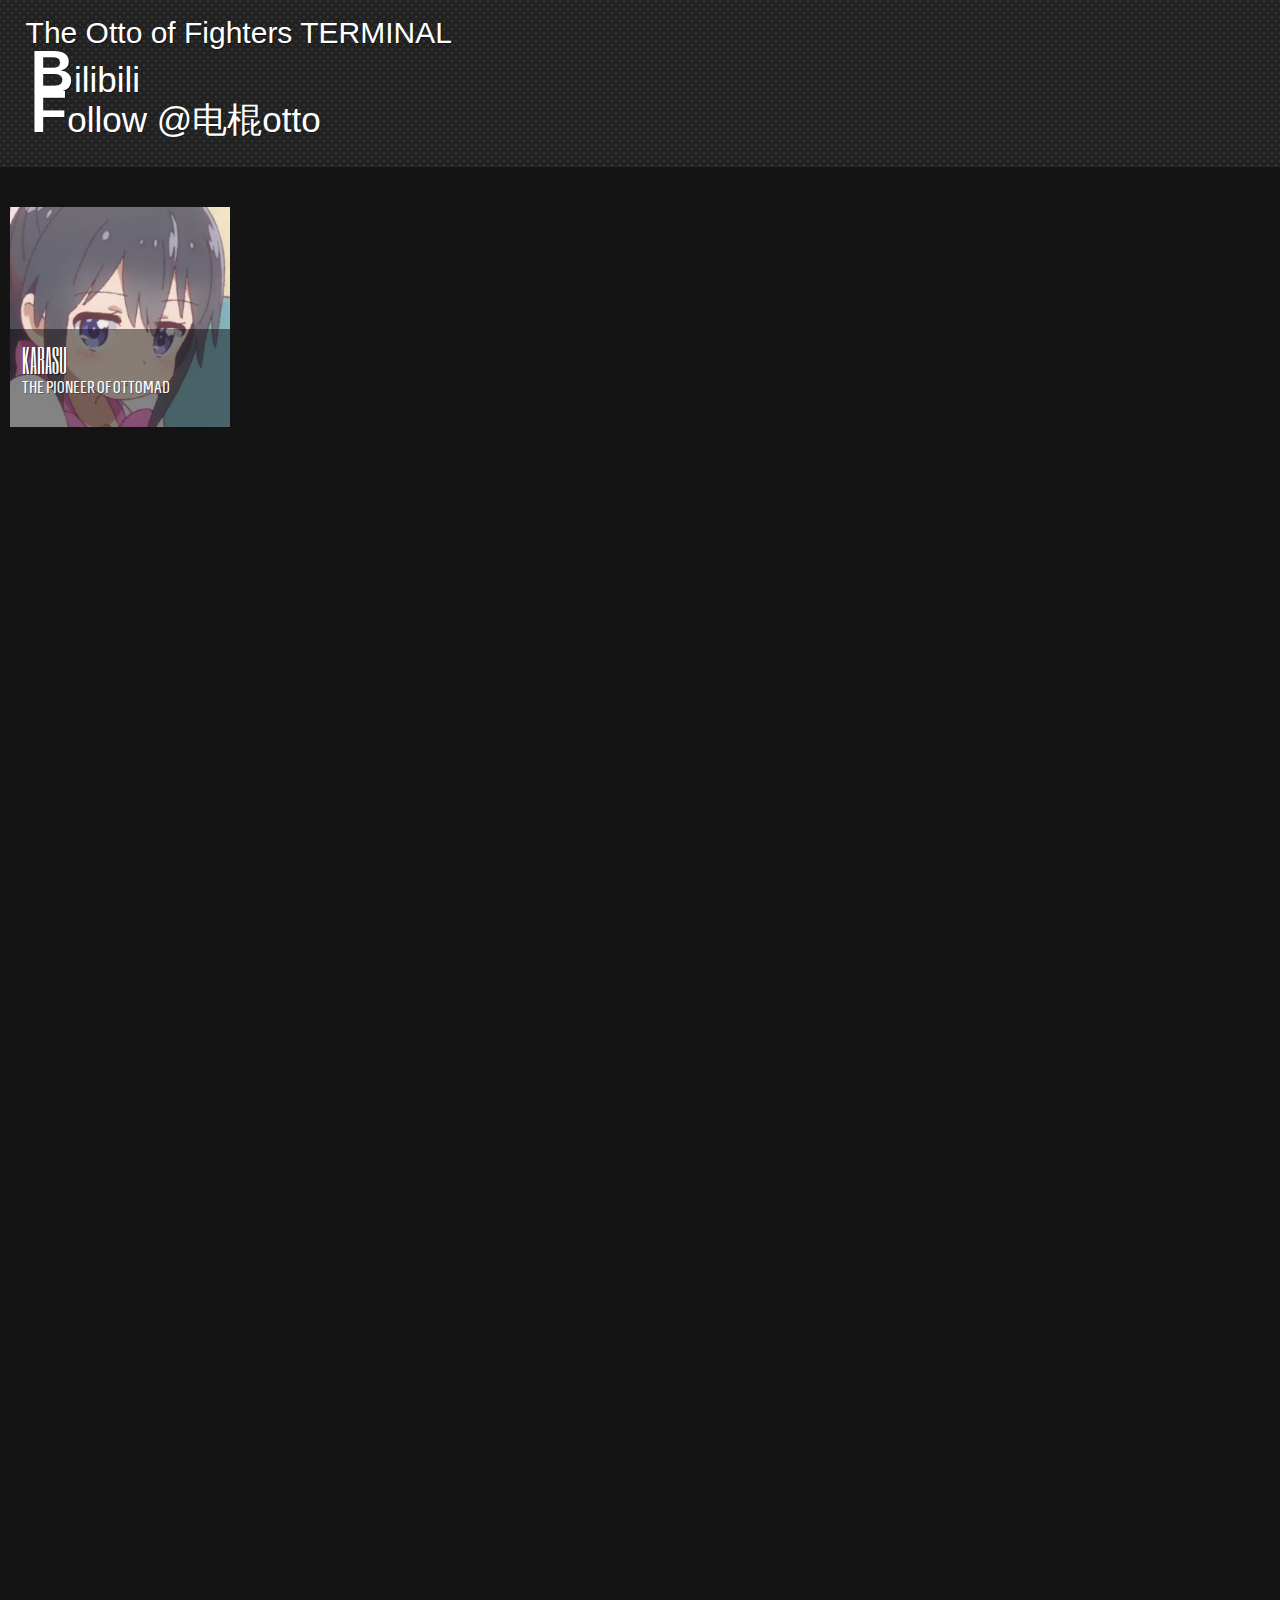
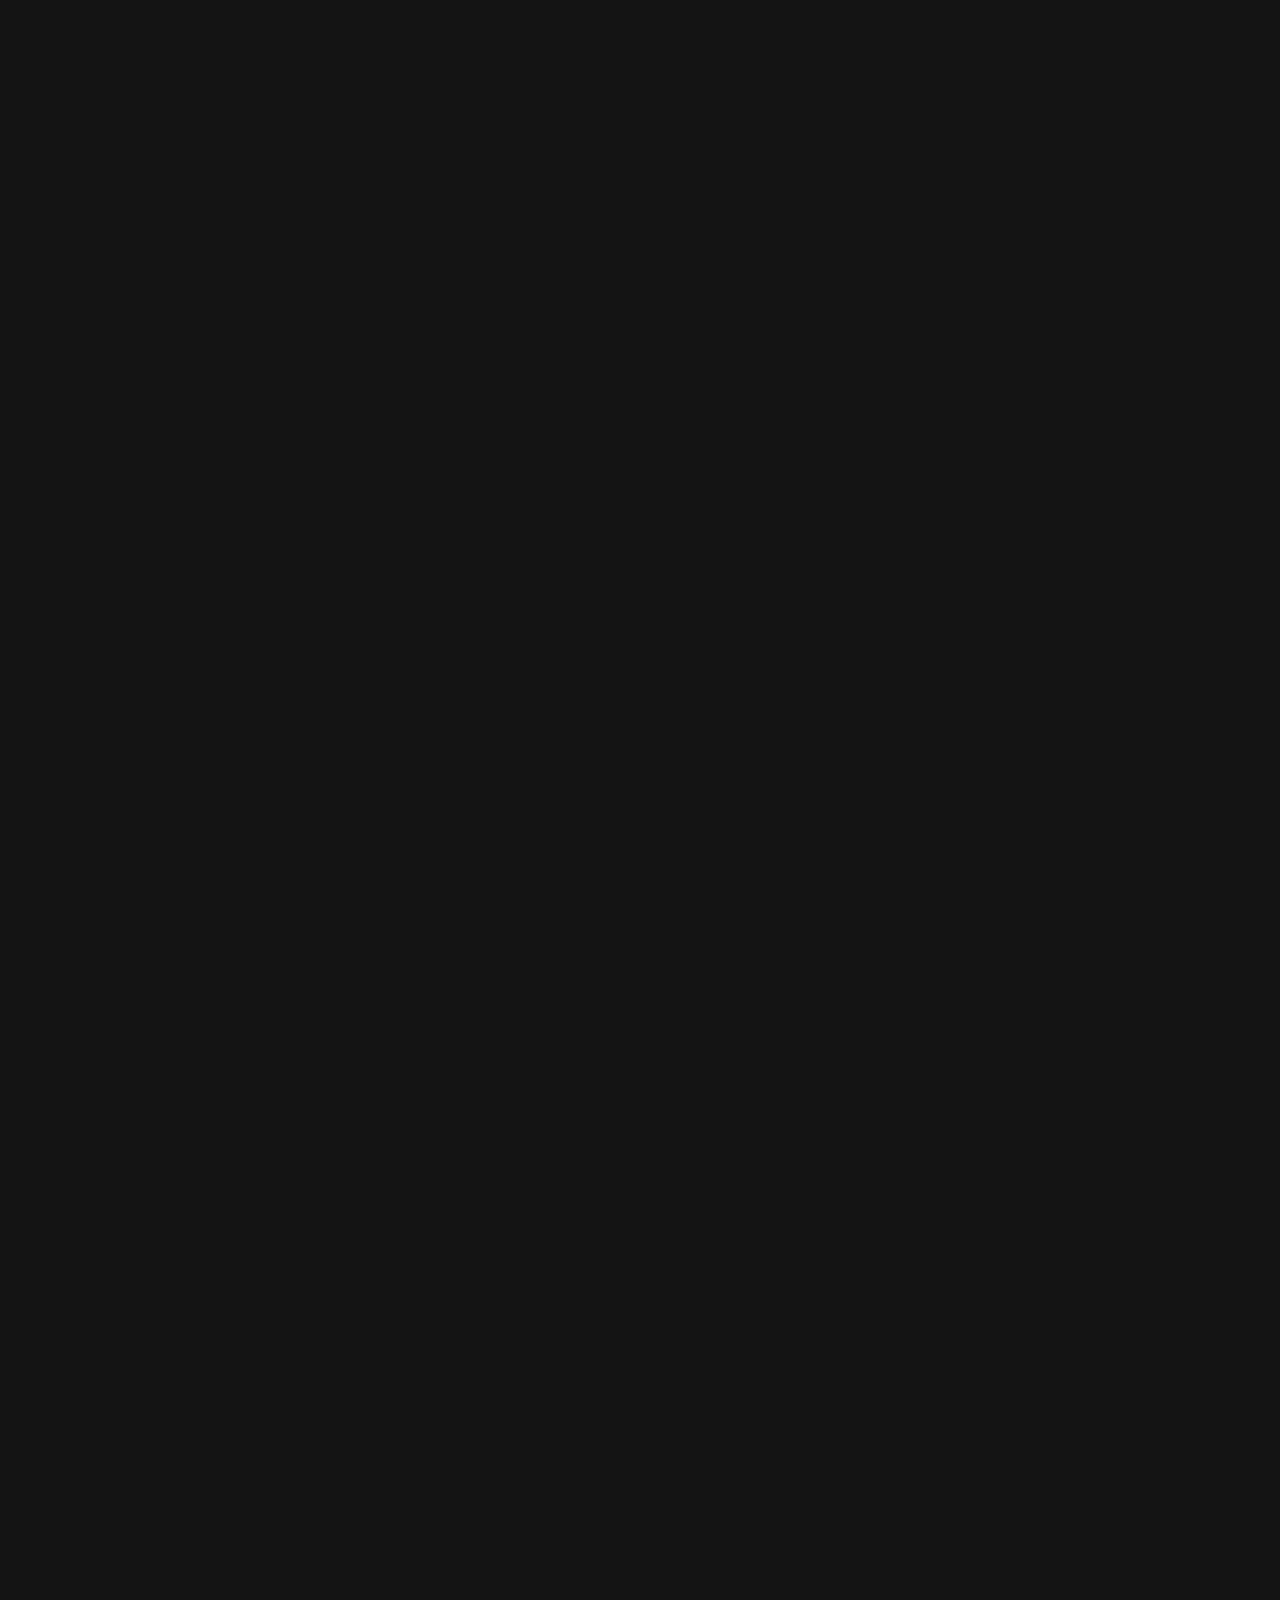
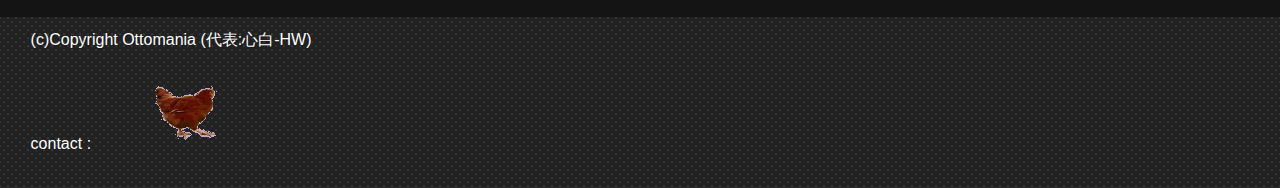
==== index.html @ 8452a78b "Update index.html" ====
<html>
	<head>
		<title>OOF Terminal</title>
		<meta content="text/html; charset=utf-8" http-equiv="content-type">
		<meta name="description" content="OOF" />
		<meta name="keywords" content="javascript, dynamic, grid, layout, jquery plugin, flex layouts"/>
		<link rel="icon" href="favicon.ico" type="image/bilibili-icon" />
		<link href='https://fonts.googleapis.com/css?family=Six+Caps' rel='stylesheet' type='text/css'>
		<link href='https://fonts.googleapis.com/css?family=Homenaje' rel='stylesheet' type='text/css'>
		<link rel="stylesheet" type="text/css" href="css/style_bof.css" />
		<script type="text/javascript" src="js/jquery-1.10.2.min.js"></script>
		<script type="text/javascript" src="js/freewall.js"></script>
		<style type="text/css">
			.free-wall {
				margin: 0 auto ;
				margin-top:30px;
			}
		</style>
	</head>
	<body>
		<div class='header'>
			<div class="clearfix">
				<div class="float-left">
					<h1>The Otto of Fighters TERMINAL</h1>
						<div class='target'>
						<a href="https://space.bilibili.com/519959962" class="bilibili-share-button" data-url="https://ottooffighters.cfd/" data-via="bms_of_fighters">Bilibili</a>
<script>!function(d,s,id){var js,fjs=d.getElementsByTagName(s)[0],p=/^http:/.test(d.location)?'http':'https';if(!d.getElementById(id)){js=d.createElement(s);js.id=id;js.src=p+'://platform.twitter.com/widgets.js';fjs.parentNode.insertBefore(js,fjs);}}(document, 'script', 'twitter-wjs');</script>
						<a href="https://space.bilibili.com/628845081" class="bilibili-follow-button" data-show-count="false">Follow @电棍otto</a>
<script>!function(d,s,id){var js,fjs=d.getElementsByTagName(s)[0];if(!d.getElementById(id)){js=d.createElement(s);js.id=id;js.src="//platform.twitter.com/widgets.js";fjs.parentNode.insertBefore(js,fjs);}}(document,"script","twitter-wjs");</script>
						</div>
					</div>
				</div>
			</div>
		</div>

		<div class="padding">


			<div id="freewall" class="free-wall" data-min-width="480" data-total-col="1"data-total-row="31"data-wall-width="487"data-wall-height="3000"style="position: relative; height: 3000px;">

				<div class="brick size22" data-fixPos="0-0" data-delay="1" data-state="move" style="background-color: rgb(0, 0, 0); position: absolute; opacity: 1; width: 220px; height: 220px; top: 0px; left: 0px; transition: top 0.5s ease 0s, left 0.5s ease 0s, width 0.5s ease 0s, height 0.5s ease 0s, opacity 0.5s ease 0s;" id="1-2">
					<a href="https://www.bilibili.com"><img src="https://img0.baidu.com/it/u=497463682,74680617&fm=253&fmt=auto&app=138&f=PNG" width="100%"></a>
					<div class="bbb"><h1>BILIBILI</h1><p>OOF information</p><p>&nbsp;</p></div>
				</div>
				<div class="brick size22" data-fixPos="0-0" data-delay="2" data-state="move" style="background-color: rgb(0, 0, 0); position: absolute; opacity: 1; width: 220px; height: 220px; top: 0px; left: 0px; transition: top 0.5s ease 0s, left 0.5s ease 0s, width 0.5s ease 0s, height 0.5s ease 0s, opacity 0.5s ease 0s;" id="2-2">
					<a href="https://space.bilibili.com/7761588"><img src="karasu.jpg" width="100%"></a>
					<div class="bbb"><h1>KARASU</h1><p>THE PIONEER OF OTTOMAD</p><p>&nbsp;</p></div>
				</div>
			</div>
		</div>


		<footer class='header'>
			<div class="clearfix">
				<div class="float-left">
					<div class='target'>(c)Copyright Ottomania (代表:心白-HW)<br/>contact : <img src="jiba.gif"></div>
				</div>
			</div>
		</footer>

		<script type="text/javascript">

			var colour = [
				"rgb(0, 0, 0)",
			];

			$(".brick").each(function() {
				this.style.backgroundColor =  colour[colour.length * Math.random() << 0];
			});

			$(function() {
				var wall = new freewall("#freewall");
				wall.reset({
					selector: '.brick',
					animate: true,
					cellW: 256,
					cellH: 256,
					onResize: function() {
						wall.refresh();
					}
				});
				wall.fitWidth();
				wall.addCustomEvent('onBlockLoad', function(setting){
					console.log(setting);
				});
			});
		</script>
	</body>
</html>
---- css/style_bof.css ----
/* http://meyerweb.com/eric/tools/css/reset/ 
   v2.0 | 20110126
   License: none (public domain)
*/

@font-face {
  font-family: 'Lato';
  font-style: normal;
  font-weight: 400;
  src: local('Lato Regular'), local('Lato-Regular'), url(9k-RPmcnxYEPm8CNFsH2gg.woff) format('woff');
}
/*
@import url(http://fonts.googleapis.com/css?family=Happy+Monkey);
*/
html, body, div, span, applet, object, blockquote, pre,
a, abbr, acronym, address, big, cite, code,
del, dfn, em, img, ins, kbd, q, s, samp,
small, strike, strong, sub, sup, tt, var,
b, u, i, center,
dl, dt, dd, ol, ul, li,
fieldset, form, label, legend,
table, caption, tbody, tfoot, thead, tr, th, td,
article, aside, canvas, details, embed, 
figure, figcaption, footer, header, hgroup, 
menu, nav, output, ruby, section, summary,
time, mark, audio, video {
	margin: 0;
	padding: 0;
	border: 0;
	font-size: 1em;
	vertical-align: baseline;
}
/* HTML5 display-role reset for older browsers */
article, aside, details, figcaption, figure, 
footer, header, hgroup, menu, nav, section {
	display: block;
}
body {
	background: rgba(20, 20, 20, 1);
	line-height: 1.125em;
	color: white;
	max-width: 1920px;
	margin: 0 auto;
	position: relative;
	font-family: 'Lato', Helvetica, Arial, Tahoma;
	text-shadow: 1px 1px 0 rgba(0,0,0,0.3);
}
ol, ul {
	padding: 0 10px;
	margin: 0 10px;
	line-height: 1.5em;
}
h1, h2, h3, h4, h5, h6 {
	text-shadow: 1px 1px 0 rgba(0,0,0,0.5);
	font-family: 'Lato', Georgia, Helvetica, Tahoma;
	margin: 10px 0;
	font-weight: normal;
}
h1 {
	font-size: 1.875em;
}
h2 {
	font-size: 1.6em;
	line-height: 1em;
}
h3 {
	font-size: 1.25em;
}
h4 {
	font-size: 1.125em;
}
h5 {
	font-size: 1em;
}
h6 {
	font-size: 0.875em;
}
a {
	text-decoration: none;
	color: white;
}
a:hover {
	color: white;
	opacity: 0.9;
}
a:visited {
	color: white;
}
h2 {
	cursor: pointer;
}
code, pre {
	font-family: Monaco, Menlo, Consolas;
	font-size: 1em;
	color: #FFFFDE;
	padding: 0 3px 2px;
}

table {
	border-collapse: collapse;
	border-spacing: 0;
}

.header {
	padding: 14px 0;
	background-color: rgb(19, 17, 17);
	background-color: #222222;
	background-image:	
					radial-gradient(rgba(0,0,0,0.1) 15%, transparent 16%), 
					radial-gradient(rgba(0,0,0,0.1) 15%, transparent 16%), 
					radial-gradient(rgba(255, 255, 255, 0.1) 15%, transparent 20%), 
					radial-gradient(rgba(255, 255, 255, 0.1) 15%, transparent 20%);
	background-image:	
					-webkit-radial-gradient(rgba(0,0,0,0.1) 15%, transparent 16%), 
					-webkit-radial-gradient(rgba(0,0,0,0.1) 15%, transparent 16%), 
					-webkit-radial-gradient(rgba(255, 255, 255, 0.1) 15%, transparent 20%), 
					-webkit-radial-gradient(rgba(255, 255, 255, 0.1) 15%, transparent 20%);
    background-position: 0 0px, 4px 4px, 0 1px, 4px 5px;
    background-size: 8px 8px;
	border-bottom: 1px solid rgb(41, 41, 41);
}

.header div.float-left {
	padding-left: 2%;
}

.header a {
	font-size: 35px;
	color: white;
	display: block;
}
.header a:first-letter {
	font-size: 60px;
	line-height: 40px;
	font-weight: bold;
}
.header .target {
	margin-left: 5px;
	margin-bottom: 20px;
}

.header .reponsive-block {
	list-style: none;
	margin: 0px;
	padding: 50px 2% 0 0;
}

.header .reponsive-block li {
	display: inline-block;
	float:left;
}

.header .reponsive-block a {
	display: inline-block;
	margin: 0 5px;
	cursor: pointer;
	background: url(../i/reponsive.png) no-repeat;
}	

.header .reponsive-block a.desktop {
	background-position: 3px 0;
	width: 34px; height: 26px;
}	

.header .reponsive-block a.tablet-landscape {
	background-position: -49px 0;
	width: 22px;
	height: 22px;
}	

.header .reponsive-block a.tablet-portrait {
	background-position: -90px 0;
	width: 18px;
	height: 24px;
}	

.header .reponsive-block a.iphone-landscape {
	background-position: -129px 0;
	width: 20px;
	height: 20px;
}	

.header .reponsive-block a.iphone-portrait {
	background-position: -166px 0;
	width: 16px;
	height: 26px;
}	

.header .reponsive-block a.desktop:hover,
.header .reponsive-block a.desktop.active {
	background-position: 3px -34px;
}	

.header .reponsive-block a.tablet-landscape:hover,
.header .reponsive-block a.tablet-landscape.active {
	background-position: -49px -34px;
}	

.header .reponsive-block a.tablet-portrait:hover,
.header .reponsive-block a.tablet-portrait.active {
	background-position: -91px -33px;
}	

.header .reponsive-block a.iphone-landscape:hover,
.header .reponsive-block a.iphone-landscape.active {
	background-position: -128px -33px;
}	

.header .reponsive-block a.iphone-portrait:hover,
.header .reponsive-block a.iphone-portrait.active {
	background-position: -166px -33px;
}	
.free-wall {
	margin: 0 auto;
}

.free-wall-logo {
	margin: auto;
	height: 420px;
}
.size2-2 {
	width: 80px;
	height: 80px;
}

.size11 {
	height: 160px;
	width: 160px;
}

.size12 {
	width: 160px;
	height: 320px;
}

.size21 {
	width: 320px;
	height: 160px;
}

.size22 {
	height: 320px;
	width: 320px;
}

.size13 {
	width: 160px;
	height: 480px;
}

.size31 {
	width: 480px;
	height: 160px;
}

.size23 {
	width: 320px;
	height: 480px;
}

.size24 {
	width: 320px;
	height: 640px;
}

.size32 {
	width: 480px;
	height: 320px;
}

.size33 {
	width: 480px;
	height: 480px;
}

.size34 {
	width: 480px;
	height: 640px;
}

.size42 {
	width: 640px;
	height: 320px;
}

.size43 {
	width: 640px;
	height: 480px;
}

.size35 {
	width: 480px;
	height: 800px;
}

.size53 {
	width: 800px;
	height: 480px;
}

.size36 {
	width: 480px;
	height: 960px;
}

.donate form {
	height: 100%;
	width: 100%;
	background: rgb(205, 155, 29);
}

.donate form .paypal {
	display: block;
	margin: auto;
	outline: 0;
}

.img-demo {
	vertical-align: bottom;
	list-style: none;
	margin:0;
	padding: 0;
}

.img-demo li {
	float: left;
	width: 25%;
	text-align: center;
}	

.img-demo li img {
	border: 2px solid white;
	width: 98px;
	height: 98px;
}

.float-left {
	float: left;
}

.float-right {
	float: right;
}

.clearfix:before,
.clearfix:after {
    content: "";
    display: table;
}

.clearfix:after {
    clear: both;
}

.clearfix {
    zoom: 1; /* For IE 6/7 (trigger hasLayout) */
}

.rest-left {
	margin-left: 244px;
}

.desc h1,
.desc h2,
.desc h3,
.desc h4,
.desc h5,
.desc h6 {
	font-weight: bold;
}

.desc h2 {
	border-bottom: 1px solid rgba(0,0,0,0.1);
	margin-top: 0px;
	margin-bottom: 0px;
	padding-bottom: 50px;
}

.desc h2 span {
	float: left;
	display: block;
	line-height: 50px;
}

.brick {
	background-color: white;
	float: left;
	cursor: default;
	overflow: hidden;
	background-repeat: no-repeat;
	background-size: cover;
	background-position: center;
}

.brick .cover {
	overflow: hidden;
	margin: 20px;
}

.brick .read-more {
	position: absolute;
	display: none;
	bottom: 0px;
	left: 0px;
	right: 0px;
	padding: 12px;
	background: rgb(0, 0, 0);
	background: rgba(0, 0, 0, 0.45);
}

.brick:hover .read-more {
	display: block;
	cursor: pointer;
}

.brick .desc {
	display: none;
}

.full-width .float-left {
	display: none;
}

.full-width .desc {
	display: block;
}

.full-width.brick {
	box-shadow: none;
	overflow: visible;
	border: none !important;
	background: none !important;
}

.full-width.brick .cover { 
	margin: 0px 20px;
	color: #333;
}

.full-width.brick .cover * {
	text-shadow: none;
}

.full-width.brick .cover code {
	color: #666;
}

.open .float-left {
	display: none;
}

.open .desc {
	display: block;
}

.example {
	width: 0px;
	height: 0px;
	overflow: visible !important; /* for ie7 */
}

.cell {
	background-position: center center;
	background-repeat: no-repeat;
	background-size: cover;
	position: absolute;
	background-color: #222;
}


.facebook-share {
	background: url(../i/fb.png) no-repeat left center;
}

.twitter-share {
	background: url(../i/tw.png) no-repeat left center;
}

.google-share {
	background: url(../i/gp.png) no-repeat left center;
}

.download-icon {
	background: url(../i/download.png) no-repeat left center;
	display: block;
	margin: 0 0 10px 0;
	line-height: 30px;
	padding-left: 30px;
}

.js-icon {
	background: url(../i/js.png) no-repeat left center;
	display: block;
	line-height: 30px;
	padding-left: 30px;
}

.fork {
	float: right;
	width: 100%;
	height: 100%;
	display: block;
	background: url(../i/forkme.png) no-repeat top right;
}

.back-button {
	position: fixed;
	z-index: 9999;
	padding: 1%;
	bottom: 2%;
	right: 2%;
	display: none;
	background: black;
}

.back-button .back-icon {
	background: url(../i/back.png) no-repeat top center;
	width: 45px;
	height: 27px;
	display: block;
}

.back-button .back-icon:hover {
	background: url(../i/back.png) no-repeat bottom center;
}

.brick .bbb {
	position: absolute;
	bottom: 0px;
	left: 0px;
	right: 0px;
	padding: 12px;
	background: rgb(0, 0, 0);
	background: rgba(0, 0, 0, 0.45);
}

.brick .bbb h1{
	font-size:2em;
	font-family: 'Six Caps', sans-serif;
}

.brick .bbb p{
	font-size:1em;
	font-family: 'Homenaje', sans-serif;
	padding:0;
	margin:0;
}

.padding{
	padding: 10px;
}
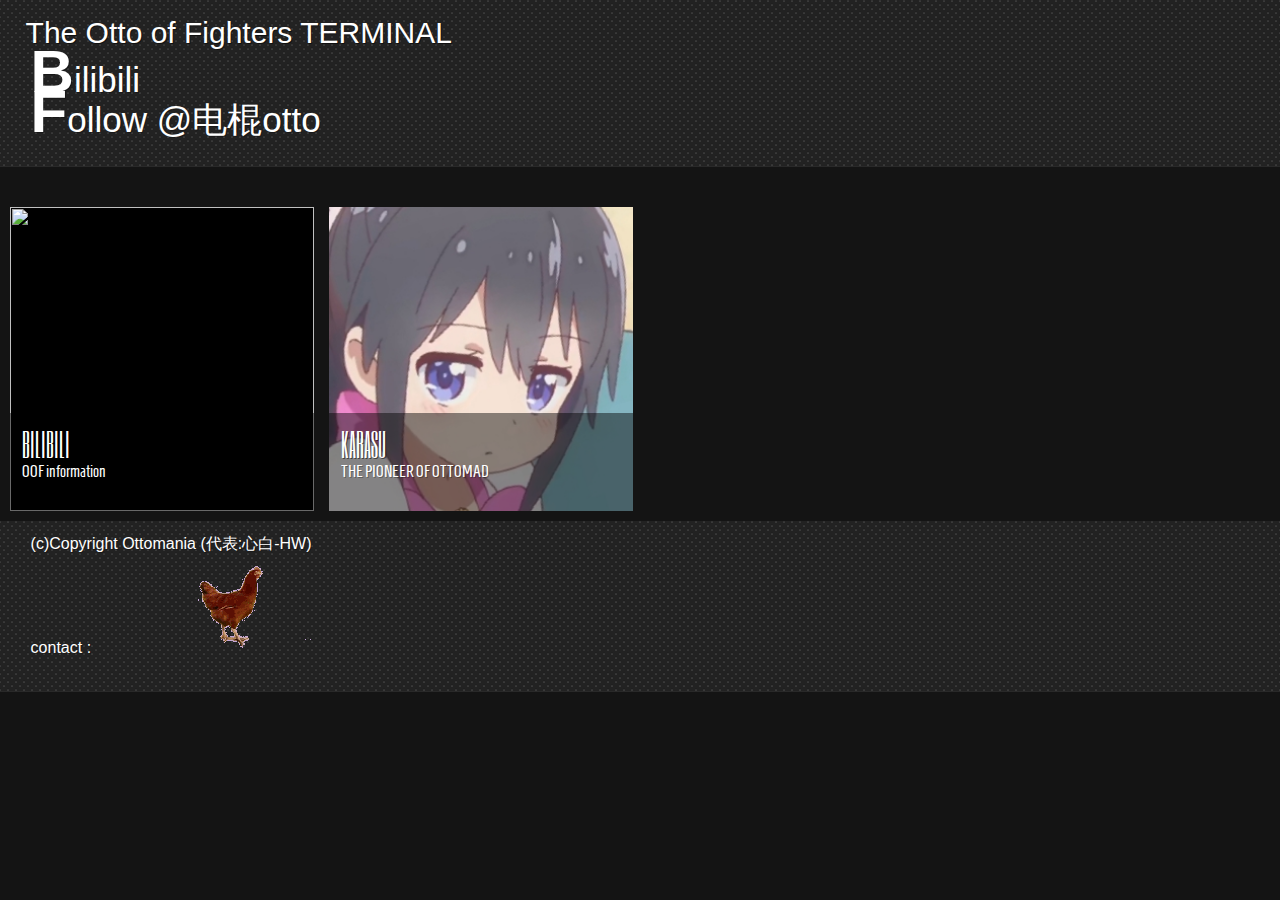
==== commit 56c1881e: "Update index.html" ====
--- a/index.html
+++ b/index.html
@@ -8,8 +8,8 @@
 		<link href='https://fonts.googleapis.com/css?family=Six+Caps' rel='stylesheet' type='text/css'>
 		<link href='https://fonts.googleapis.com/css?family=Homenaje' rel='stylesheet' type='text/css'>
 		<link rel="stylesheet" type="text/css" href="css/style_bof.css" />
-		<script type="text/javascript" src="js/jquery-1.10.2.min.js"></script>
-		<script type="text/javascript" src="js/freewall.js"></script>
+		<script type="text/javascript" src="jquery-1.10.2.min.js"></script>
+		<script type="text/javascript" src="freewall.js"></script>
 		<style type="text/css">
 			.free-wall {
 				margin: 0 auto ;
@@ -38,11 +38,11 @@
 
 			<div id="freewall" class="free-wall" data-min-width="480" data-total-col="1"data-total-row="31"data-wall-width="487"data-wall-height="3000"style="position: relative; height: 3000px;">
 
-				<div class="brick size22" data-fixPos="0-0" data-delay="1" data-state="move" style="background-color: rgb(0, 0, 0); position: absolute; opacity: 1; width: 220px; height: 220px; top: 0px; left: 0px; transition: top 0.5s ease 0s, left 0.5s ease 0s, width 0.5s ease 0s, height 0.5s ease 0s, opacity 0.5s ease 0s;" id="1-2">
+				<div class="brick size22" data-fixPos="0-0">
 					<a href="https://www.bilibili.com"><img src="https://img0.baidu.com/it/u=497463682,74680617&fm=253&fmt=auto&app=138&f=PNG" width="100%"></a>
 					<div class="bbb"><h1>BILIBILI</h1><p>OOF information</p><p>&nbsp;</p></div>
 				</div>
-				<div class="brick size22" data-fixPos="0-0" data-delay="2" data-state="move" style="background-color: rgb(0, 0, 0); position: absolute; opacity: 1; width: 220px; height: 220px; top: 0px; left: 0px; transition: top 0.5s ease 0s, left 0.5s ease 0s, width 0.5s ease 0s, height 0.5s ease 0s, opacity 0.5s ease 0s;" id="2-2">
+				<div class="brick size22" data-fixPos="0-0">
 					<a href="https://space.bilibili.com/7761588"><img src="karasu.jpg" width="100%"></a>
 					<div class="bbb"><h1>KARASU</h1><p>THE PIONEER OF OTTOMAD</p><p>&nbsp;</p></div>
 				</div>
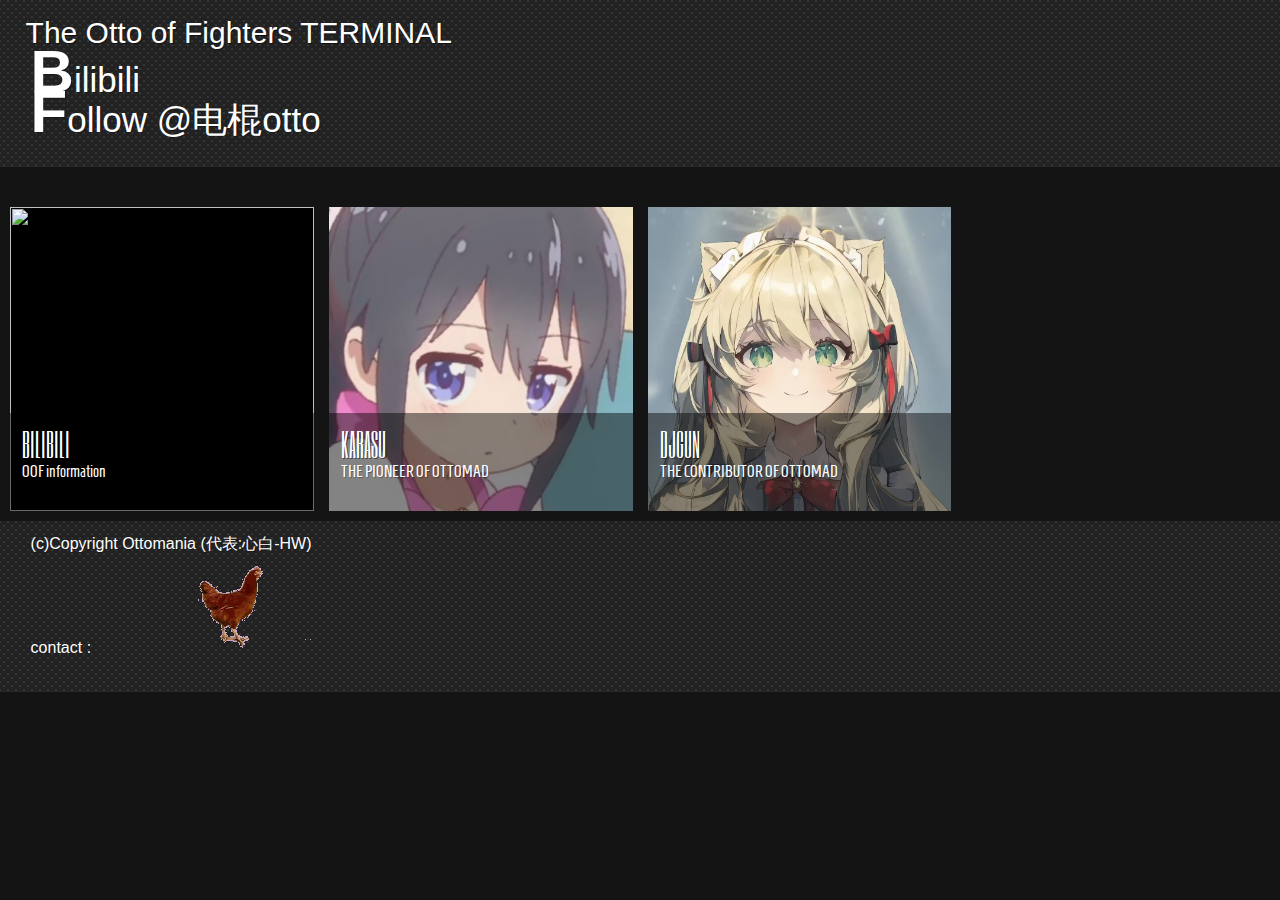
==== commit b3eac3e4: "Update index.html" ====
--- a/index.html
+++ b/index.html
@@ -46,6 +46,10 @@
 					<a href="https://space.bilibili.com/7761588"><img src="karasu.jpg" width="100%"></a>
 					<div class="bbb"><h1>KARASU</h1><p>THE PIONEER OF OTTOMAD</p><p>&nbsp;</p></div>
 				</div>
+				<div class="brick size22" data-fixPos="0-0">
+					<a href="https://space.bilibili.com/2088874781"><img src="DJGun.jpg" width="100%"></a>
+					<div class="bbb"><h1>DJGUN</h1><p>THE CONTRIBUTOR OF OTTOMAD</p><p>&nbsp;</p></div>
+				</div>
 			</div>
 		</div>
 
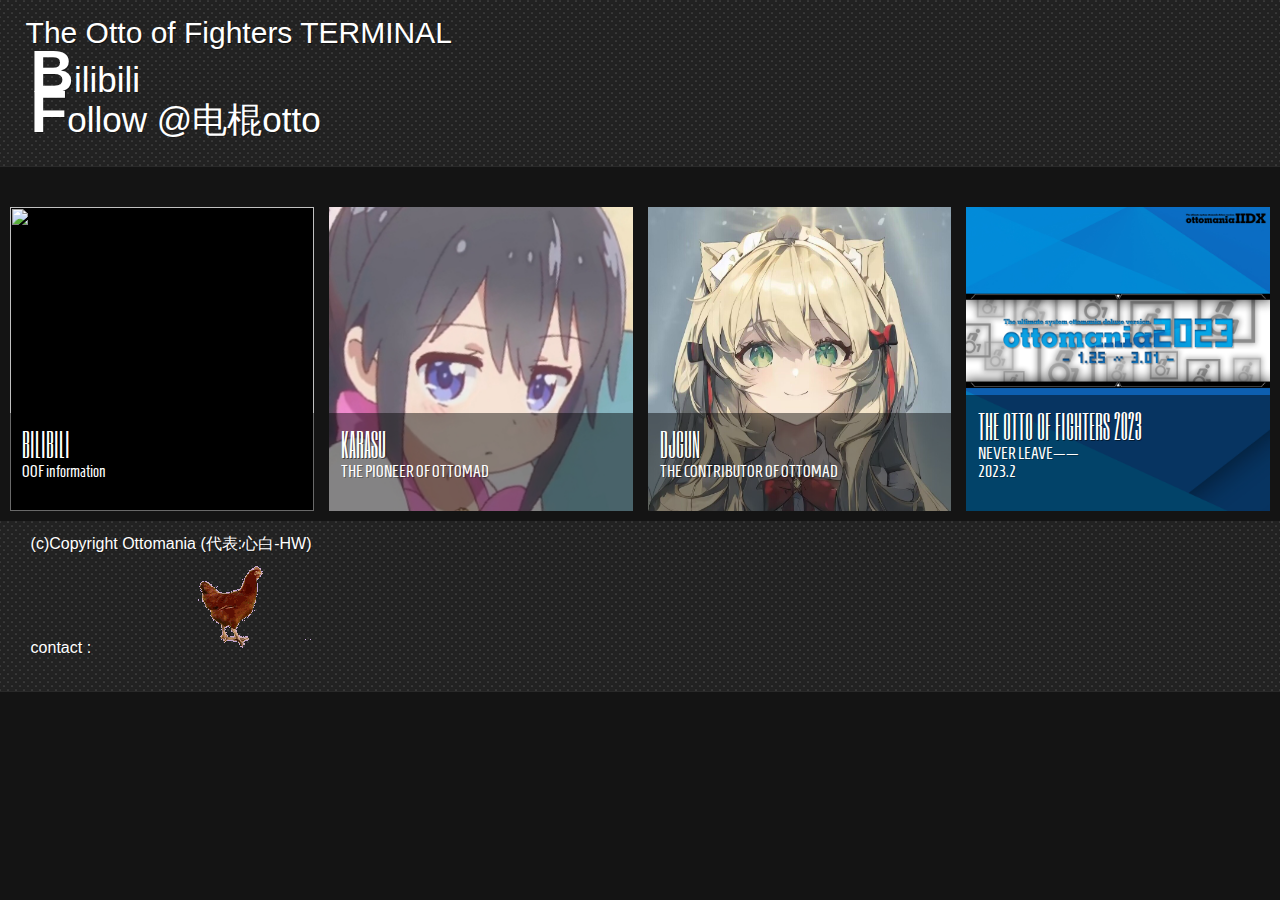
==== commit 2caea04e: "Update index.html" ====
--- a/index.html
+++ b/index.html
@@ -50,6 +50,10 @@
 					<a href="https://space.bilibili.com/2088874781"><img src="DJGun.jpg" width="100%"></a>
 					<div class="bbb"><h1>DJGUN</h1><p>THE CONTRIBUTOR OF OTTOMAD</p><p>&nbsp;</p></div>
 				</div>
+				<div class="brick size22" data-fixPos="0-0">
+					<a href="https://ottooffighters.cfd/OOF2023"><img src="o23s.jpeg" width="100%"></a>
+					<div class="bbb"><h1>THE OTTO OF FIGHTERS 2023</h1><p>NEVER LEAVE——<br>2023.2</p><p>&nbsp;</p></div>
+				</div>
 			</div>
 		</div>
 
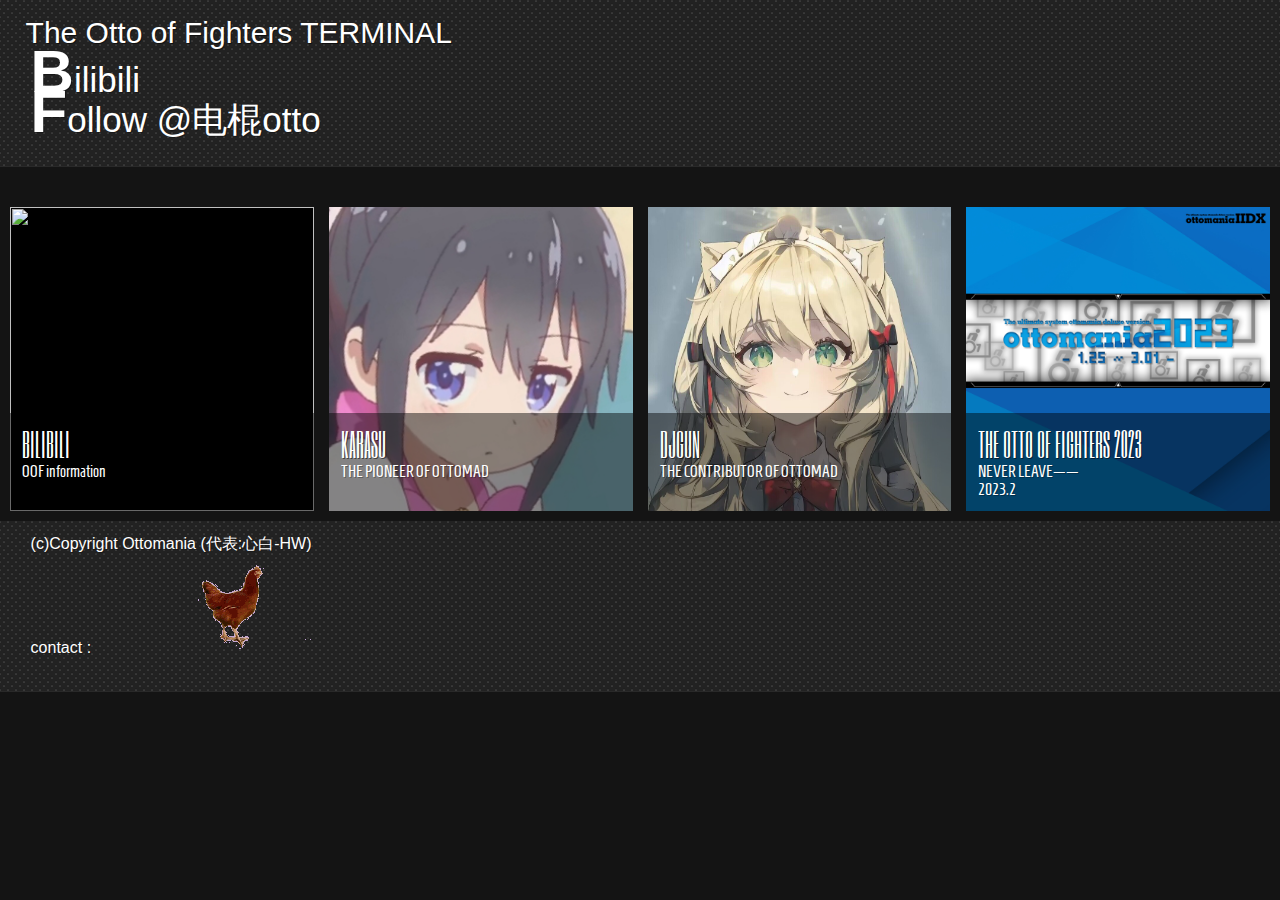
==== commit da29e0a0: "Update index.html" ====
--- a/index.html
+++ b/index.html
@@ -52,7 +52,7 @@
 				</div>
 				<div class="brick size22" data-fixPos="0-0">
 					<a href="https://ottooffighters.cfd/OOF2023"><img src="o23s.jpeg" width="100%"></a>
-					<div class="bbb"><h1>THE OTTO OF FIGHTERS 2023</h1><p>NEVER LEAVE——<br>2023.2</p><p>&nbsp;</p></div>
+					<div class="bbb"><h1>THE OTTO OF FIGHTERS 2023</h1><p>NEVER LEAVE——</p><p>2023.2</p></div>
 				</div>
 			</div>
 		</div>
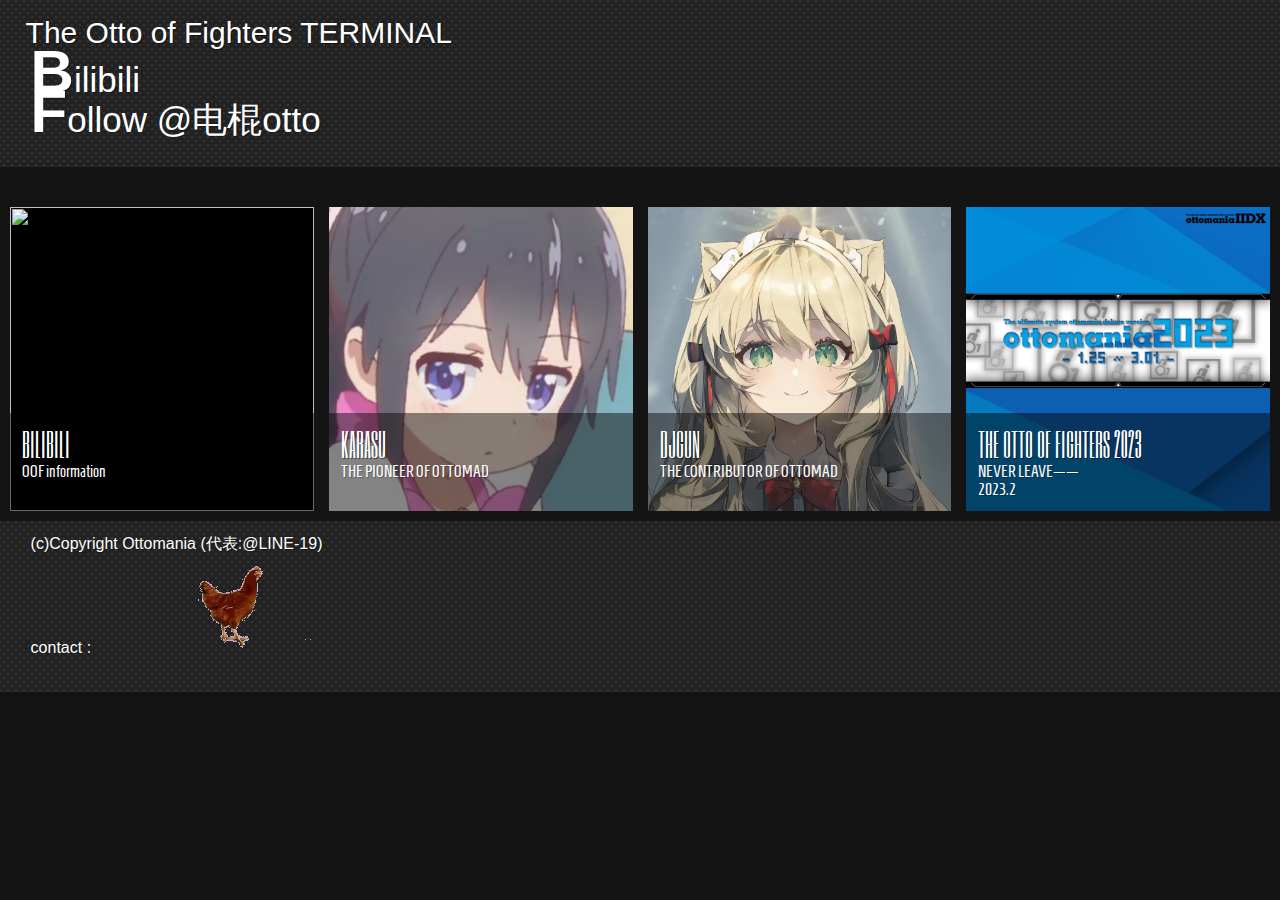
==== commit b105f93f: "Update index.html" ====
--- a/index.html
+++ b/index.html
@@ -61,7 +61,7 @@
 		<footer class='header'>
 			<div class="clearfix">
 				<div class="float-left">
-					<div class='target'>(c)Copyright Ottomania (代表:心白-HW)<br/>contact : <img src="jiba.gif"></div>
+					<div class='target'>(c)Copyright Ottomania (代表:@LINE-19)<br/>contact : <img src="jiba.gif"></div>
 				</div>
 			</div>
 		</footer>
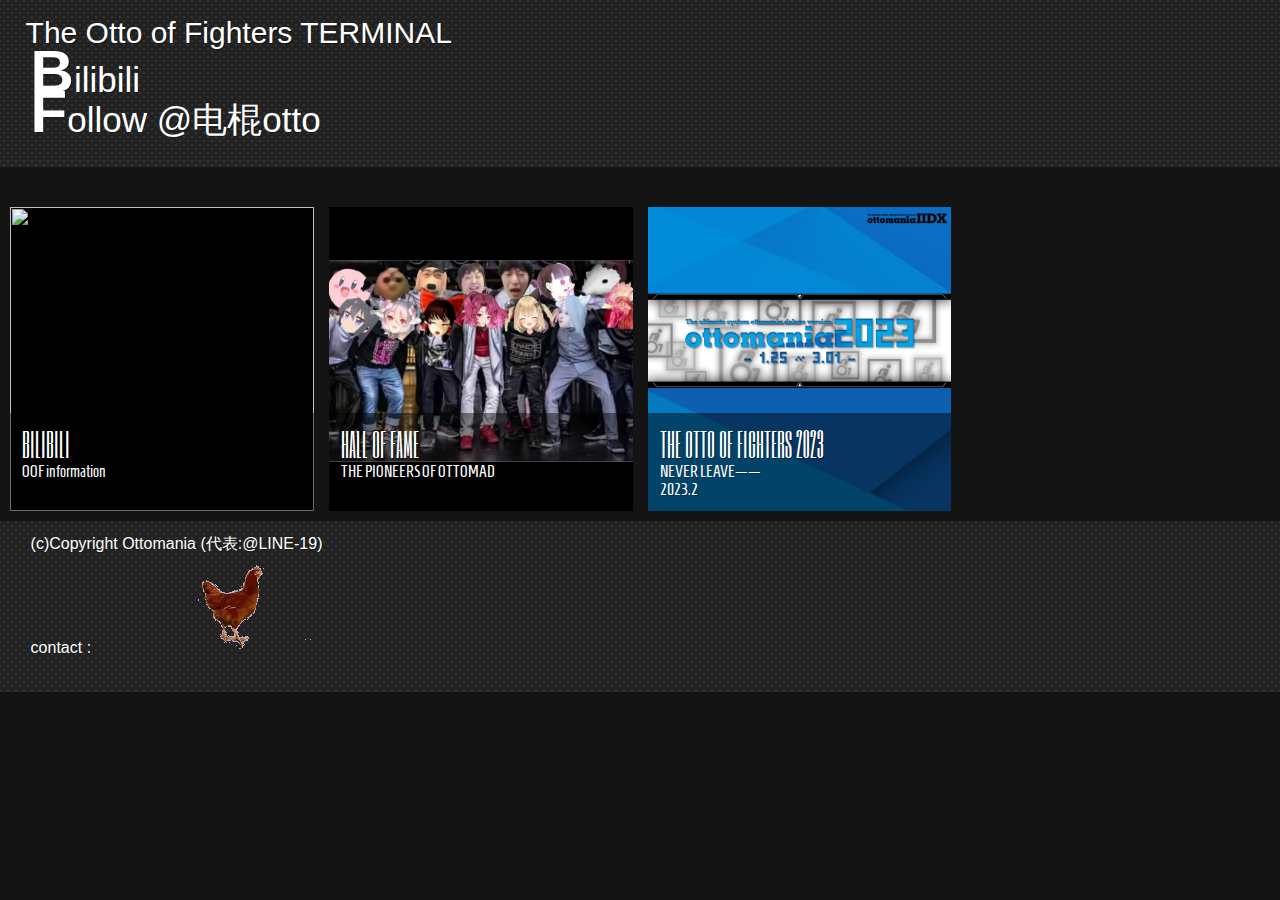
==== commit feb09487: "Update index.html" ====
--- a/index.html
+++ b/index.html
@@ -43,12 +43,8 @@
 					<div class="bbb"><h1>BILIBILI</h1><p>OOF information</p><p>&nbsp;</p></div>
 				</div>
 				<div class="brick size22" data-fixPos="0-0">
-					<a href="https://space.bilibili.com/7761588"><img src="karasu.jpg" width="100%"></a>
-					<div class="bbb"><h1>KARASU</h1><p>THE PIONEER OF OTTOMAD</p><p>&nbsp;</p></div>
-				</div>
-				<div class="brick size22" data-fixPos="0-0">
-					<a href="https://space.bilibili.com/2088874781"><img src="DJGun.jpg" width="100%"></a>
-					<div class="bbb"><h1>DJGUN</h1><p>THE CONTRIBUTOR OF OTTOMAD</p><p>&nbsp;</p></div>
+					<a href="https://ottooffighters.cfd/halloffame"><img src="halloffame.jpg" width="100%"></a>
+					<div class="bbb"><h1>HALL OF FAME</h1><p>THE PIONEERS OF OTTOMAD</p><p>&nbsp;</p></div>
 				</div>
 				<div class="brick size22" data-fixPos="0-0">
 					<a href="https://ottooffighters.cfd/OOF2023"><img src="o23s.jpeg" width="100%"></a>
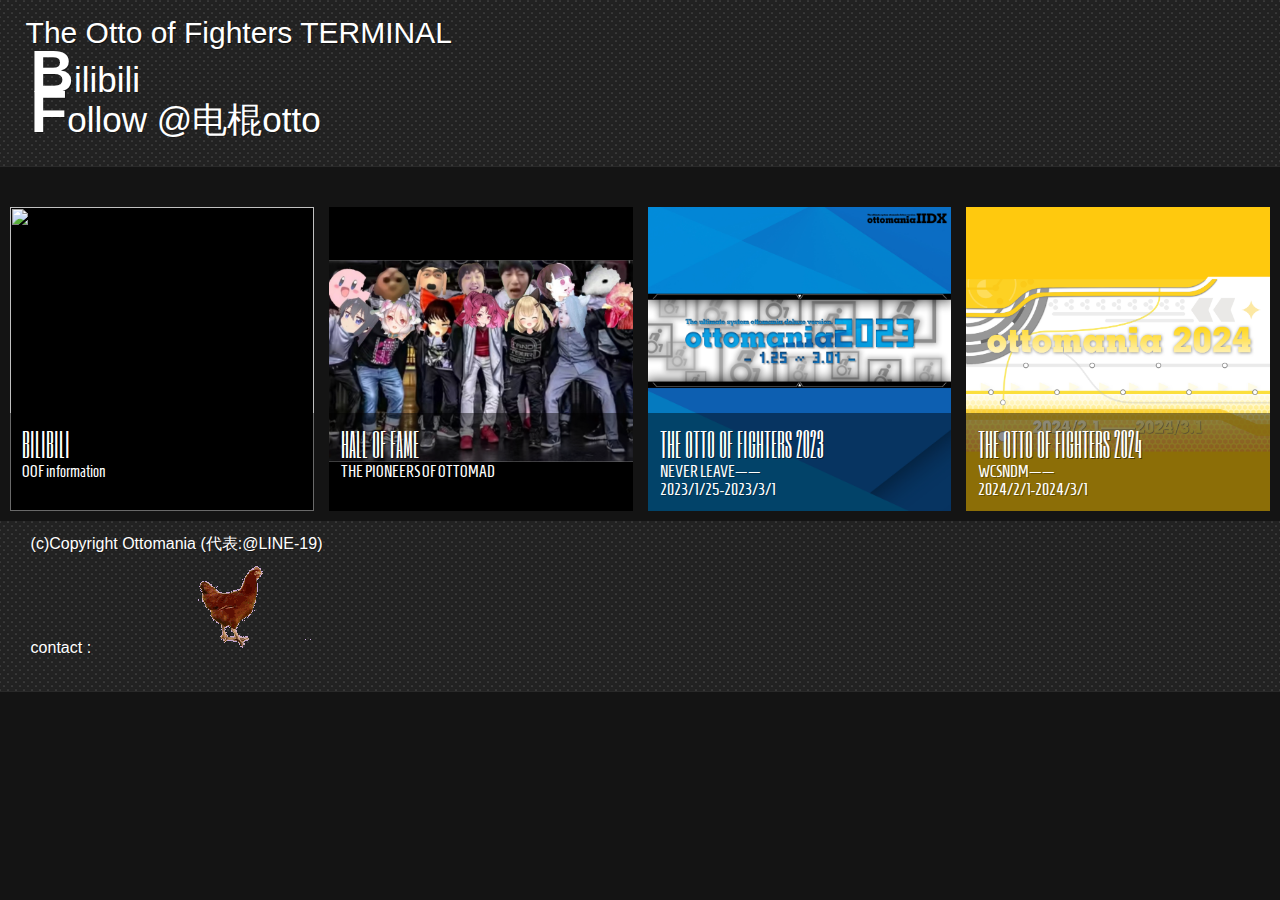
==== commit 229d456e: "Update index.html" ====
--- a/index.html
+++ b/index.html
@@ -48,7 +48,11 @@
 				</div>
 				<div class="brick size22" data-fixPos="0-0">
 					<a href="https://ottooffighters.cfd/OOF2023"><img src="o23s.jpeg" width="100%"></a>
-					<div class="bbb"><h1>THE OTTO OF FIGHTERS 2023</h1><p>NEVER LEAVE——</p><p>2023.2</p></div>
+					<div class="bbb"><h1>THE OTTO OF FIGHTERS 2023</h1><p>NEVER LEAVE——</p><p>2023/1/25-2023/3/1</p></div>
+				</div>
+				<div class="brick size22" data-fixPos="0-0">
+					<a href="https://ottooffighters.cfd/OOF2024"><img src="o24s.png" width="100%"></a>
+					<div class="bbb"><h1>THE OTTO OF FIGHTERS 2024</h1><p>WCSNDM——</p><p>2024/2/1-2024/3/1</p></div>
 				</div>
 			</div>
 		</div>
